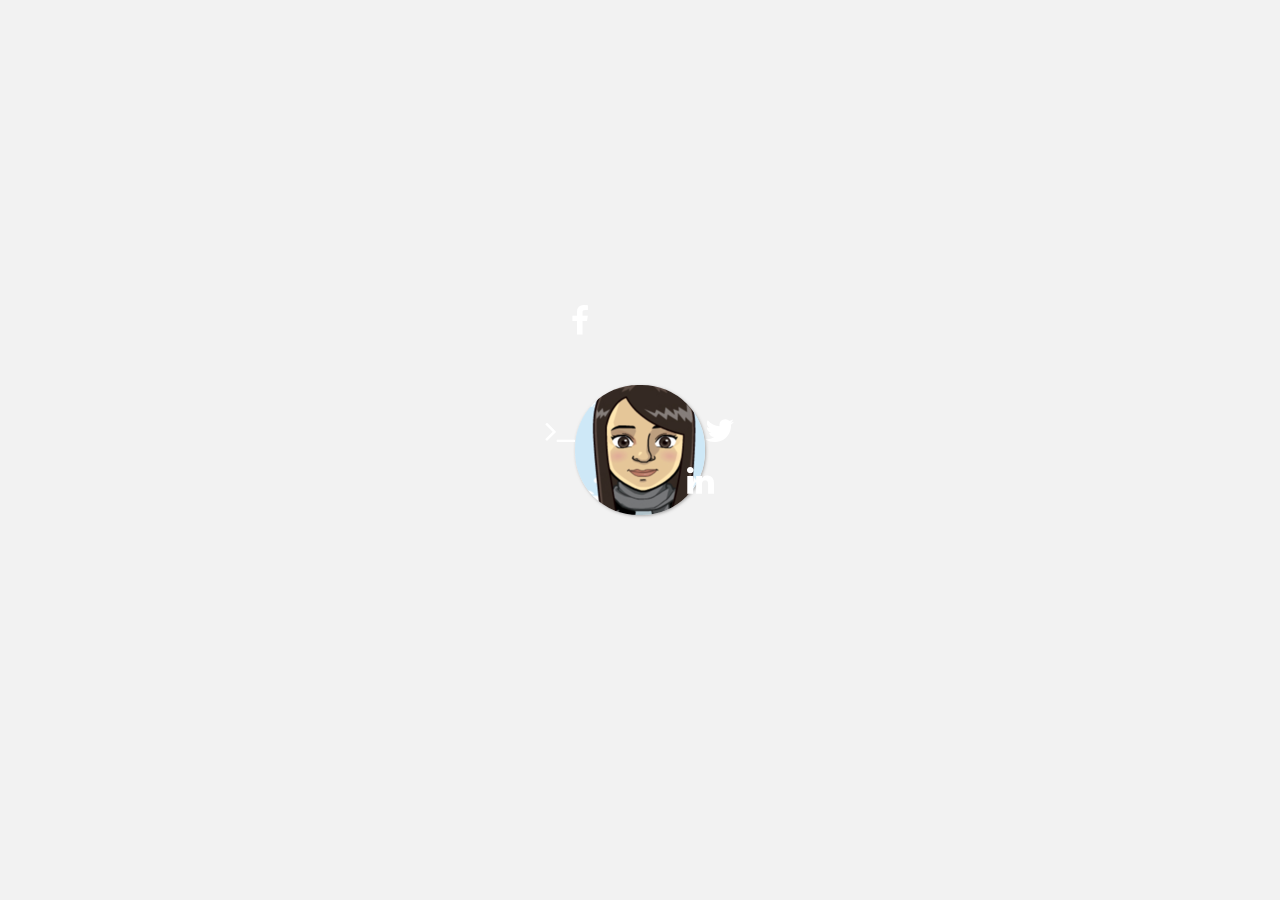
==== index.html @ 96f1447f "Update index.html" ====
<html>
<head>
 <meta name="viewport" content="width=device-width, initial-scale=1.0">
 <link rel="stylesheet" href="style.css">   
 <link rel="stylesheet" href="https://cdnjs.cloudflare.com/ajax/libs/font-awesome/4.7.0/css/font-awesome.min.css">
</head>
<title>Christina's webpage</title>
<body> 
<article>
 <div class="central-icon">
  <div class="github"><i class="fa fa-terminal fa-stack-2x fa-inverse"></i></div>
  <div class="twitter"><i class="fa fa-twitter fa-stack-2x fa-inverse"></i></div>
    <div class="facebook"><i class="fa fa-facebook fa-stack-2x fa-inverse"></i></div>
  <div class="linkedin"><i class="fa fa-linkedin fa-stack-2x fa-inverse"></i></div>
 </div>
</article>
---- style.css ----
html, body{
  padding:0;
  margin:0;
}
article{
  width:100%;
  height:100%;
  text-align:center;
  overflow:hidden;
  background:#f2f2f2;
}
.central-icon {
  width:130px;
  height:130px;
  box-shadow: 1px 1px 3px rgba(100,100,100, 0.5);
  border-radius: 63px;
  margin:auto;
  position: fixed;
  top: 50%;
  left: 50%;
  /* bring your own prefixes */
  transform: translate(-50%, -50%);
  background:url('6058578.png') no-repeat;
}
.github{
   transform: translate(-80px, 30px);
}
.twitter{
   transform: translate(80px, 30px);
}
.facebook{
   transform: translate(-60px, -80px);
}
.linkedin{
   transform: translate(60px, 80px);
}
.central-icon:hover{
  -webkit-animation: mainitem 1.5s ease-in; /* Safari 4.0 - 8.0 */
  animation: mainitem 1.5s ease-in;
}


@keyframes mainitem {
    0%   { filter: blur(5px) grayscale(10%);}
    100% { filter: blur(20px) grayscale(40%);}
}
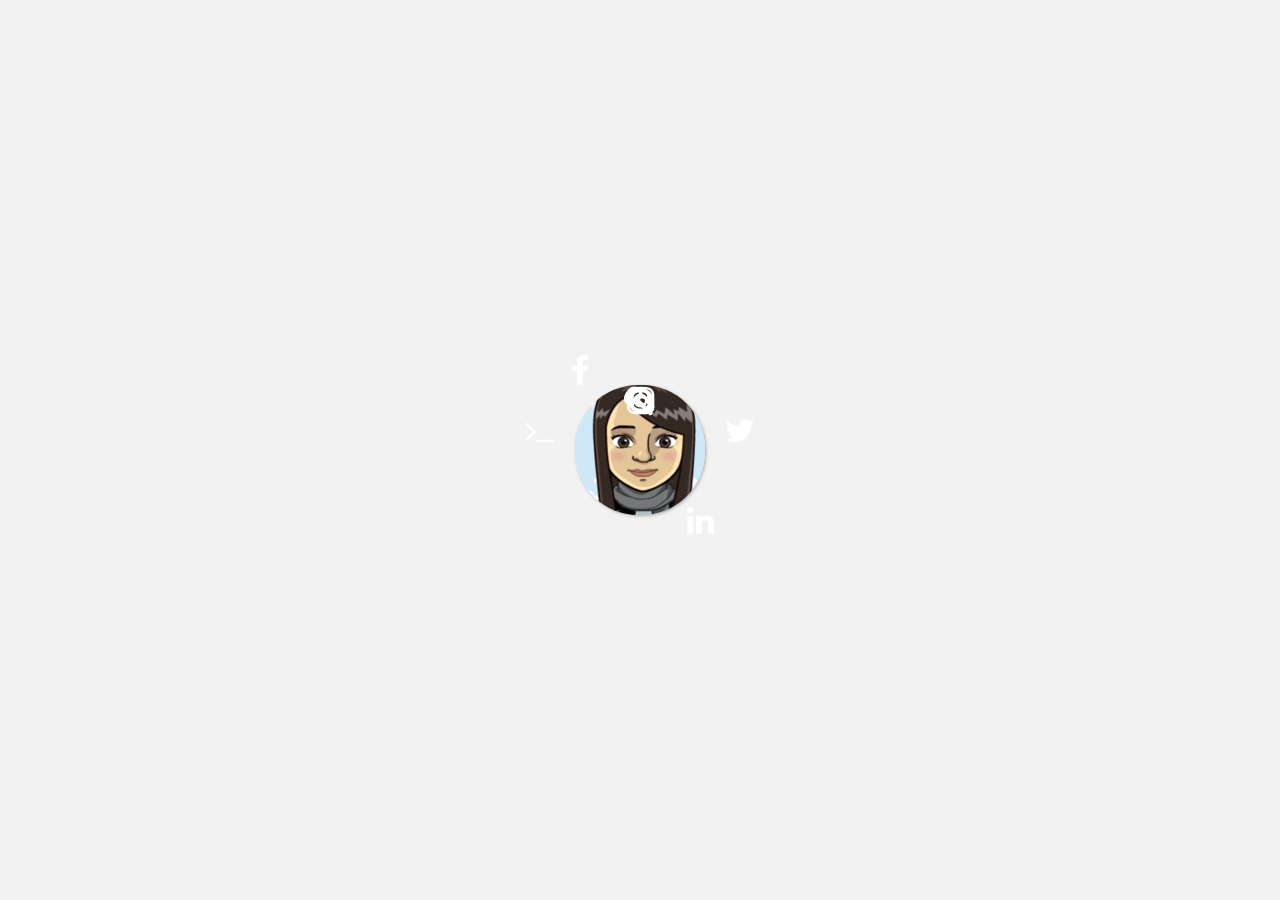
==== commit eebd9414: "Update index.html" ====
--- a/index.html
+++ b/index.html
@@ -10,8 +10,12 @@
  <div class="central-icon">
   <div class="github"><i class="fa fa-terminal fa-stack-2x fa-inverse"></i></div>
   <div class="twitter"><i class="fa fa-twitter fa-stack-2x fa-inverse"></i></div>
-    <div class="facebook"><i class="fa fa-facebook fa-stack-2x fa-inverse"></i></div>
+  <div class="facebook"><i class="fa fa-facebook fa-stack-2x fa-inverse"></i></div>
   <div class="linkedin"><i class="fa fa-linkedin fa-stack-2x fa-inverse"></i></div>
+  <div class="instagram"><i class="fa fa-instagram fa-stack-2x fa-inverse"></i></div>
+  <div class="skype"><i class="fa fa-skype fa-stack-2x fa-inverse"></i></div>
+  <div class="pgp"><i class="fa fa-key fa-stack-2x fa-inverse"></i></div>
+  <div class="bio"><i class="fa fa-ball fa-stack-2x fa-inverse"></i></div>
  </div>
 </article>
 
--- a/style.css
+++ b/style.css
@@ -24,16 +24,16 @@
   background:url('6058578.png') no-repeat;
 }
 .github{
-   transform: translate(-80px, 30px);
+   transform: translate(-100px, 30px);
 }
 .twitter{
-   transform: translate(80px, 30px);
+   transform: translate(100px, 30px);
 }
 .facebook{
-   transform: translate(-60px, -80px);
+   transform: translate(-60px, -30px);
 }
 .linkedin{
-   transform: translate(60px, 80px);
+   transform: translate(60px, 120px);
 }
 .central-icon:hover{
   -webkit-animation: mainitem 1.5s ease-in; /* Safari 4.0 - 8.0 */
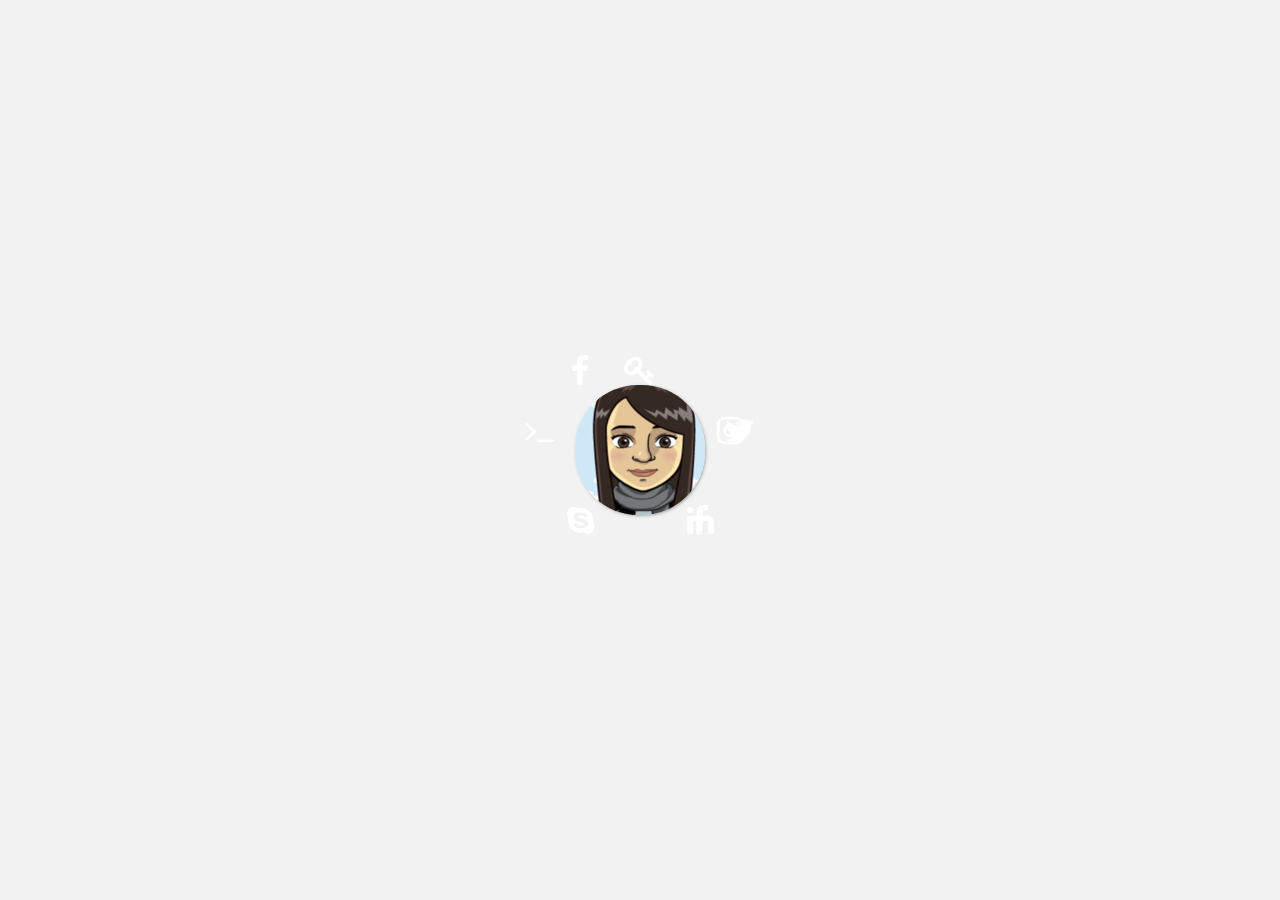
==== commit 60876037: "Update index.html" ====
--- a/index.html
+++ b/index.html
@@ -15,7 +15,7 @@
   <div class="instagram"><i class="fa fa-instagram fa-stack-2x fa-inverse"></i></div>
   <div class="skype"><i class="fa fa-skype fa-stack-2x fa-inverse"></i></div>
   <div class="pgp"><i class="fa fa-key fa-stack-2x fa-inverse"></i></div>
-  <div class="bio"><i class="fa fa-ball fa-stack-2x fa-inverse"></i></div>
+  <div class="bio"><i class="fa fa-facebook fa-stack-2x fa-inverse"></i></div>
  </div>
 </article>
 
--- a/style.css
+++ b/style.css
@@ -35,6 +35,19 @@
 .linkedin{
    transform: translate(60px, 120px);
 }
+
+.instagram{
+   transform: translate(90px, 30px);
+}
+.skype{
+   transform: translate(-60px, 120px);
+}
+.pgp{
+   transform: translate(0px, -30px);
+}
+.bio{
+   transform: translate(60px, 120px);
+}
 .central-icon:hover{
   -webkit-animation: mainitem 1.5s ease-in; /* Safari 4.0 - 8.0 */
   animation: mainitem 1.5s ease-in;
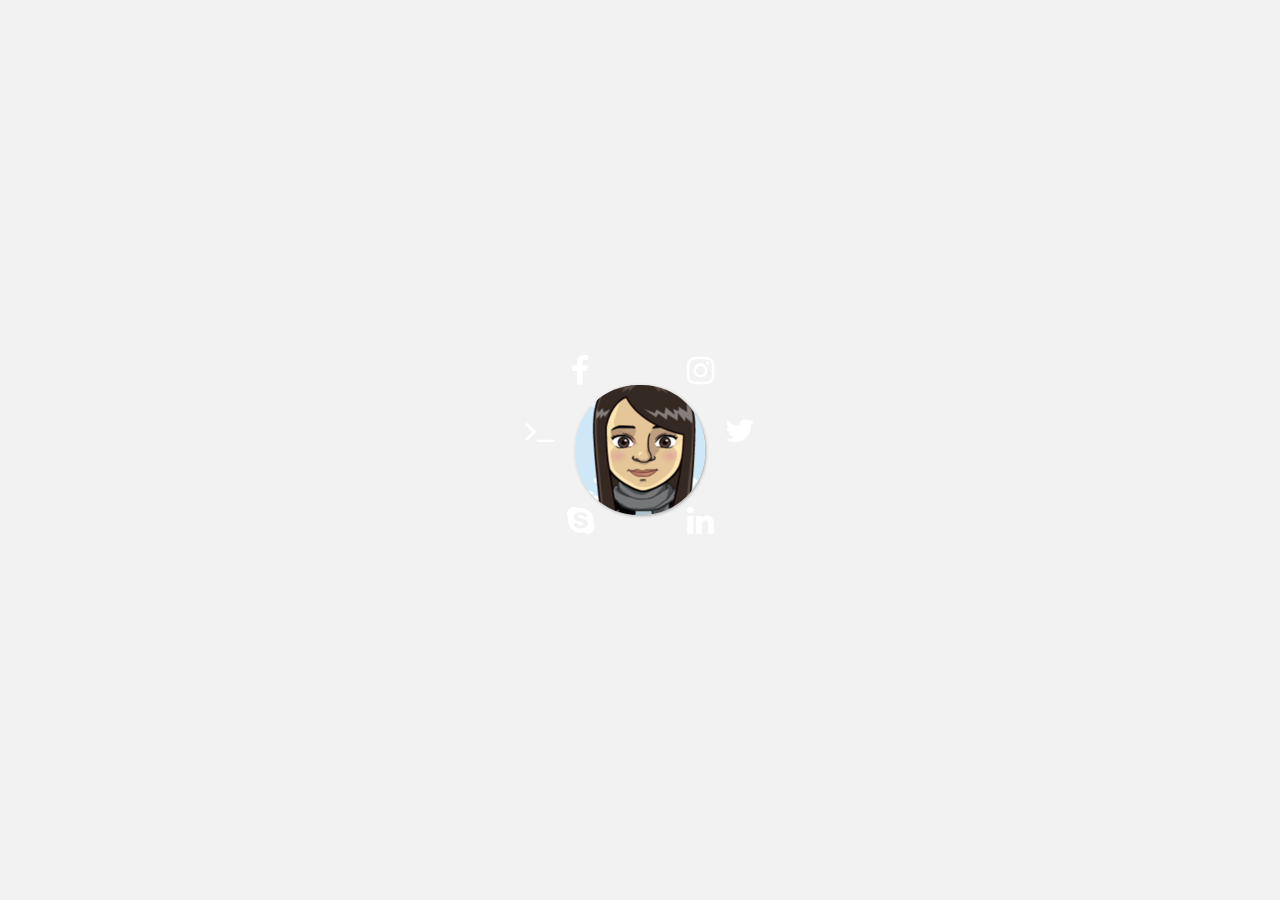
==== commit 36d5d8eb: "Update index.html" ====
--- a/index.html
+++ b/index.html
@@ -14,8 +14,6 @@
   <div class="linkedin"><i class="fa fa-linkedin fa-stack-2x fa-inverse"></i></div>
   <div class="instagram"><i class="fa fa-instagram fa-stack-2x fa-inverse"></i></div>
   <div class="skype"><i class="fa fa-skype fa-stack-2x fa-inverse"></i></div>
-  <div class="pgp"><i class="fa fa-key fa-stack-2x fa-inverse"></i></div>
-  <div class="bio"><i class="fa fa-facebook fa-stack-2x fa-inverse"></i></div>
  </div>
 </article>
 
--- a/style.css
+++ b/style.css
@@ -35,19 +35,13 @@
 .linkedin{
    transform: translate(60px, 120px);
 }
-
-.instagram{
-   transform: translate(90px, 30px);
-}
 .skype{
    transform: translate(-60px, 120px);
 }
-.pgp{
-   transform: translate(0px, -30px);
+.instagram{
+   transform: translate(60px, -30px);
 }
-.bio{
-   transform: translate(60px, 120px);
-}
+
 .central-icon:hover{
   -webkit-animation: mainitem 1.5s ease-in; /* Safari 4.0 - 8.0 */
   animation: mainitem 1.5s ease-in;
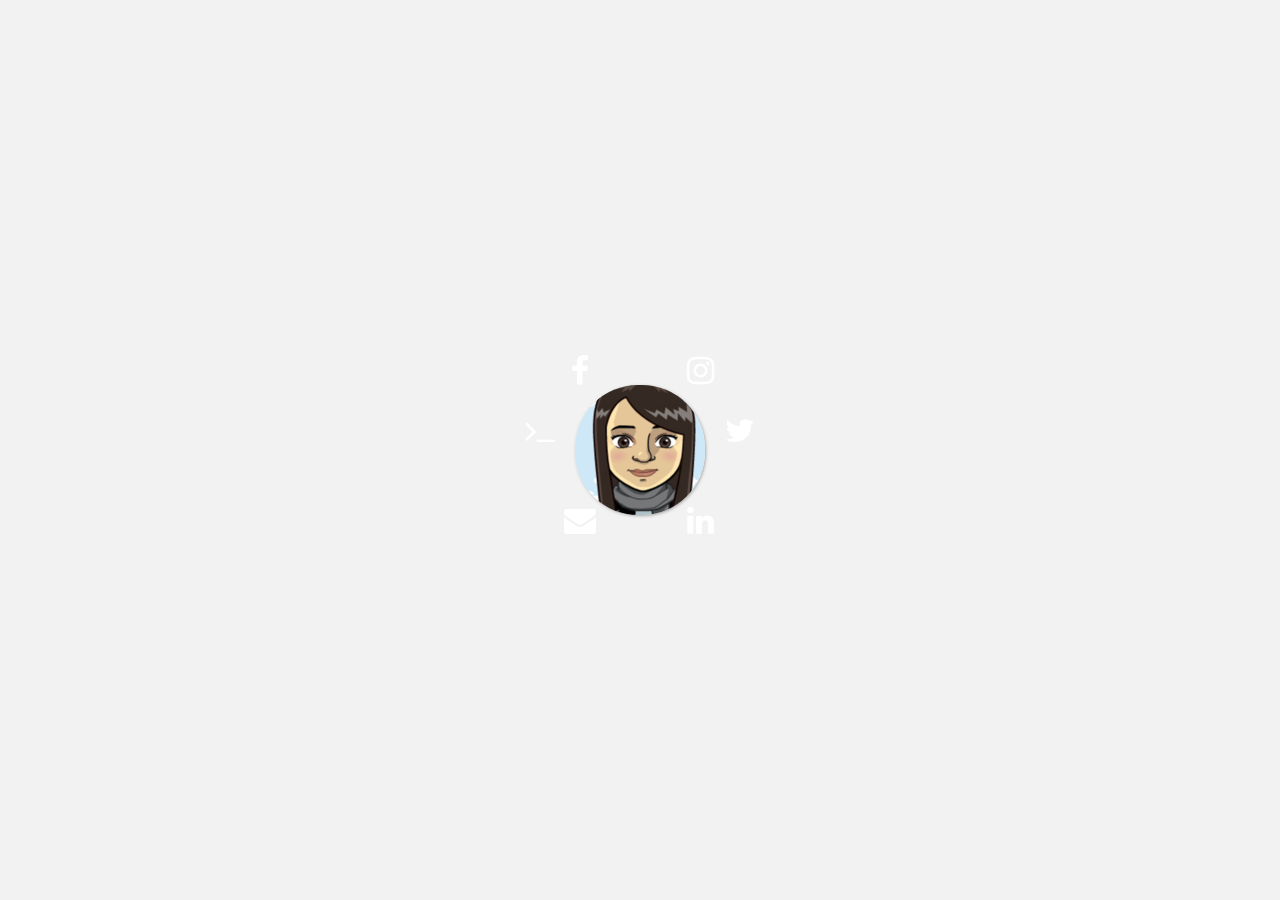
==== commit 79163047: "more links updated" ====
--- a/index.html
+++ b/index.html
@@ -8,12 +8,12 @@
 <body> 
 <article>
  <div class="central-icon">
-  <div class="github"><i class="fa fa-terminal fa-stack-2x fa-inverse"></i></div>
-  <div class="twitter"><i class="fa fa-twitter fa-stack-2x fa-inverse"></i></div>
-  <div class="facebook"><i class="fa fa-facebook fa-stack-2x fa-inverse"></i></div>
-  <div class="linkedin"><i class="fa fa-linkedin fa-stack-2x fa-inverse"></i></div>
-  <div class="instagram"><i class="fa fa-instagram fa-stack-2x fa-inverse"></i></div>
-  <div class="skype"><i class="fa fa-skype fa-stack-2x fa-inverse"></i></div>
+  <div class="github"><a href="https://github.com/narbi" target="_blank"><i class="fa fa-terminal fa-stack-2x fa-inverse"></i></a></div>
+  <div class="twitter"><a href="https://twitter.com/miss_narbi" target="_blank"><i class="fa fa-twitter fa-stack-2x fa-inverse"></i></a></div>
+  <div class="facebook"><a href="https://facebook.com/christina.skouloudi" target="_blank"><i class="fa fa-facebook fa-stack-2x fa-inverse"></i></a></div>
+  <div class="linkedin"><a href="https://www.linkedin.com/in/christinaskouloudi" target="_blank"><i class="fa fa-linkedin fa-stack-2x fa-inverse"></i></a></div>
+  <div class="instagram"><a href="https://www.instagram.com/narbi" target="_blank"><i class="fa fa-instagram fa-stack-2x fa-inverse"></i></a></div>
+  <div class="skype"><a href="mailto:skouloudi@gmail.com?Subject=Hello%20Christina" target="_blank"><i class="fa fa-envelope fa-stack-2x fa-inverse"></i></a></div>
  </div>
 </article>
 
--- a/style.css
+++ b/style.css
@@ -22,6 +22,10 @@
   /* bring your own prefixes */
   transform: translate(-50%, -50%);
   background:url('6058578.png') no-repeat;
+  z-index:0;
+}
+.central-icon div{
+z-index:1;
 }
 .github{
    transform: translate(-100px, 30px);
